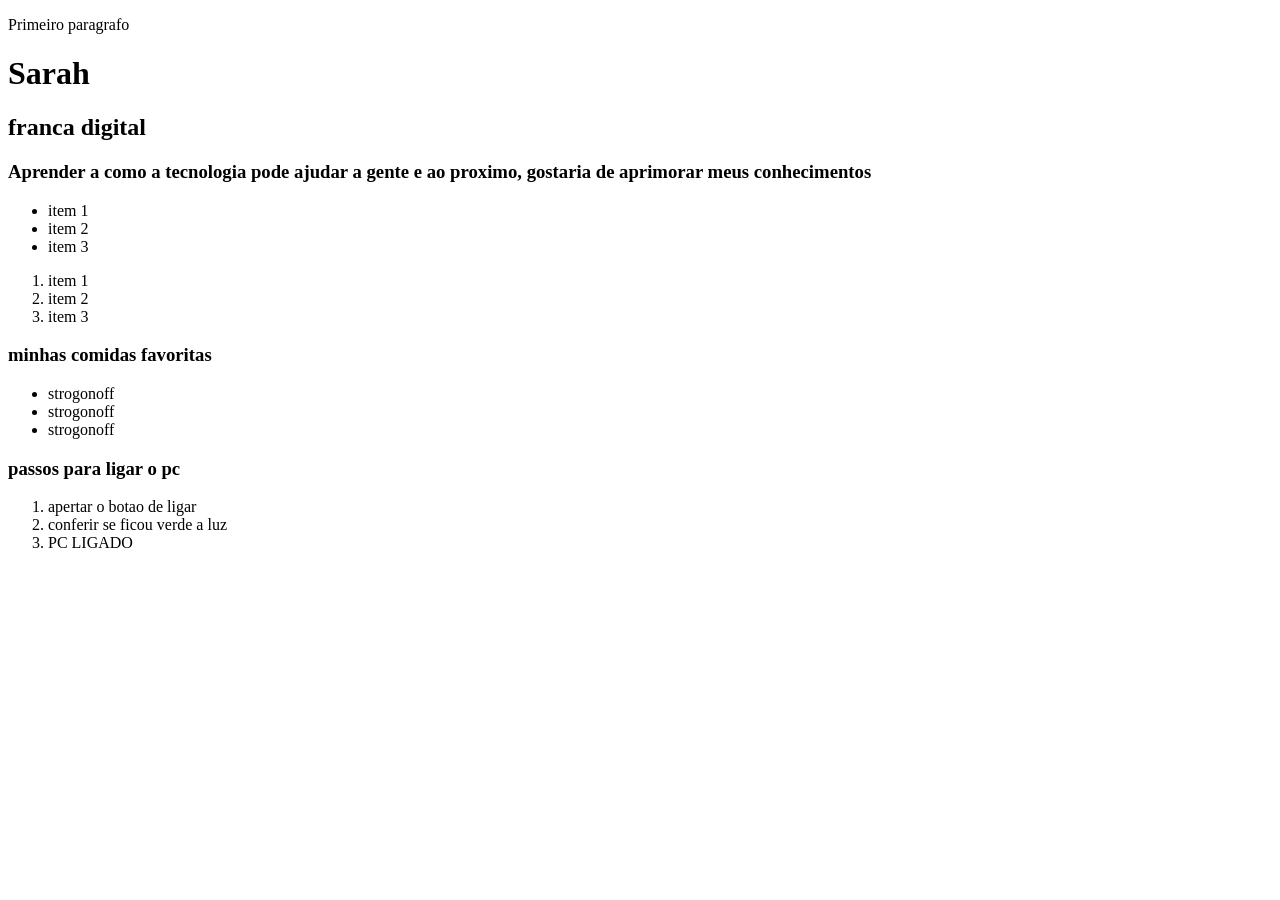
==== index.html @ 72da422c "Add files via upload" ====
<!DOCTYPE html>
<html>

<head>
        <title> meu site </title>
</head>
<body>  
  <p> Primeiro paragrafo</p>   

        <h1>Sarah</h1>
        <h2>franca digital</h2>
        <h3>Aprender a como a tecnologia pode ajudar a gente e ao proximo, gostaria de aprimorar meus conhecimentos</h3>
</body>
</html>     
<ul> 
    <li>item 1</li>
    <li>item 2</li>
    <li>item 3
    </li>
</ul>

<ol>
    <li>item 1</li>
    <li>item 2</li>
    <li>item 3</li>
</ol>
<h3> 
    minhas comidas favoritas
</h3>

<ul>
    <li>strogonoff</li>
    <li>strogonoff</li>
    <li>strogonoff</li>
</ul>
<h3> passos para ligar o pc</h3>
<ol>
     <li>apertar o botao de ligar</li>
    <li>conferir se ficou verde a luz</li>
    <li>PC LIGADO</li> 
</ol>
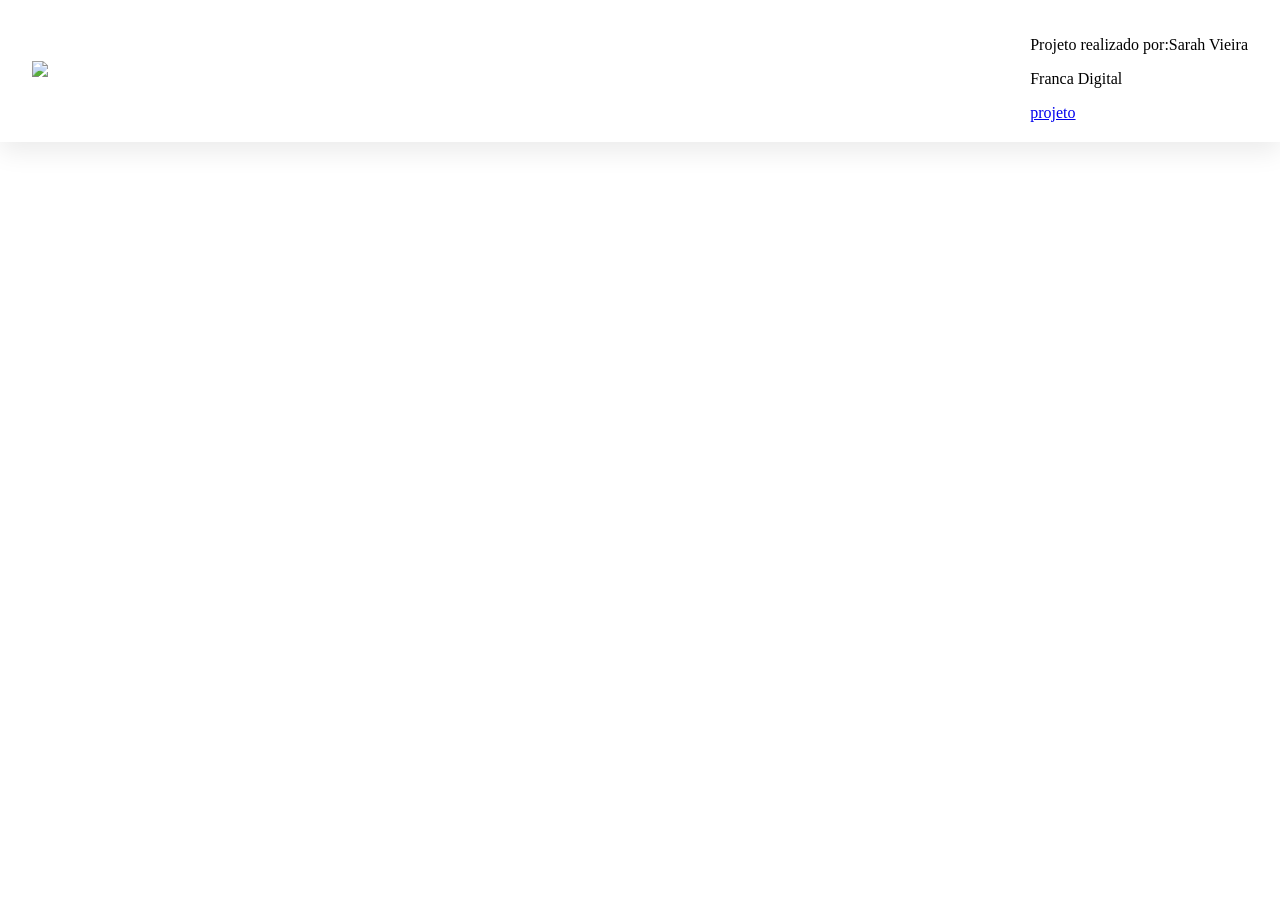
==== commit 7befc56d: "29/11" ====
--- a/index.html
+++ b/index.html
@@ -1,42 +1,28 @@
 <!DOCTYPE html>
-<html>
+<html lang="en">
+<head>
+    <meta charset="UTF-8">
+    <meta name="viewport" content="width=device-width, initial-scale=1.0">
+    <title>Document</title>
+    <link href="estilo.css" rel="stylesheet">
+</head>
+<body>
+    <header class="site-header">
+      <div class="logo">
+        <img src="https://raw.githubusercontent.com/josedudias/francadigital-assets/refs/heads/main/logo.png">
+      </div>
+      <div class="informações">
+        <p class="aluno">Projeto realizado por:Sarah Vieira</p>
+        <p class="titulo-site">Franca Digital</p>
+     <div>
+        <nav class="site-nav">
+           
+            <a href="/projeto/">projeto</a>
 
-<head>
-        <title> meu site </title>
-</head>
-<body>  
-  <p> Primeiro paragrafo</p>   
-
-        <h1>Sarah</h1>
-        <h2>franca digital</h2>
-        <h3>Aprender a como a tecnologia pode ajudar a gente e ao proximo, gostaria de aprimorar meus conhecimentos</h3>
+        </nav>
+    
+     </div>
+      </div>
+    </header>
 </body>
-</html>     
-<ul> 
-    <li>item 1</li>
-    <li>item 2</li>
-    <li>item 3
-    </li>
-</ul>
-
-<ol>
-    <li>item 1</li>
-    <li>item 2</li>
-    <li>item 3</li>
-</ol>
-<h3> 
-    minhas comidas favoritas
-</h3>
-
-<ul>
-    <li>strogonoff</li>
-    <li>strogonoff</li>
-    <li>strogonoff</li>
-</ul>
-<h3> passos para ligar o pc</h3>
-<ol>
-     <li>apertar o botao de ligar</li>
-    <li>conferir se ficou verde a luz</li>
-    <li>PC LIGADO</li> 
-</ol>
-
+</html>
--- a/estilo.css
+++ b/estilo.css
@@ -0,0 +1,33 @@
+body {
+    margin: 0;
+}
+
+.site-header{
+    width:100%;
+    box-sizing: border-box;
+    padding: 20px 32px;
+    background: #ffffff;
+    display: flex;
+    box-shadow: 0 10px 24px rgba(0, 0, 0, 0.08);
+    flex-wrap: wrap;
+    align-items: center;
+    justify-content: space-between;
+    gap: 16px;
+}
+.logo img {
+    width: 96;
+    height: auto;
+}
+
+.informacoes .aluno{
+    font-size: 14px;
+    color: grey;
+    margin-bottom: 4px;
+
+}
+
+.informacoes .titulo-site{
+    font-size: 18px;
+    margin: 0;
+    color: black;
+}
